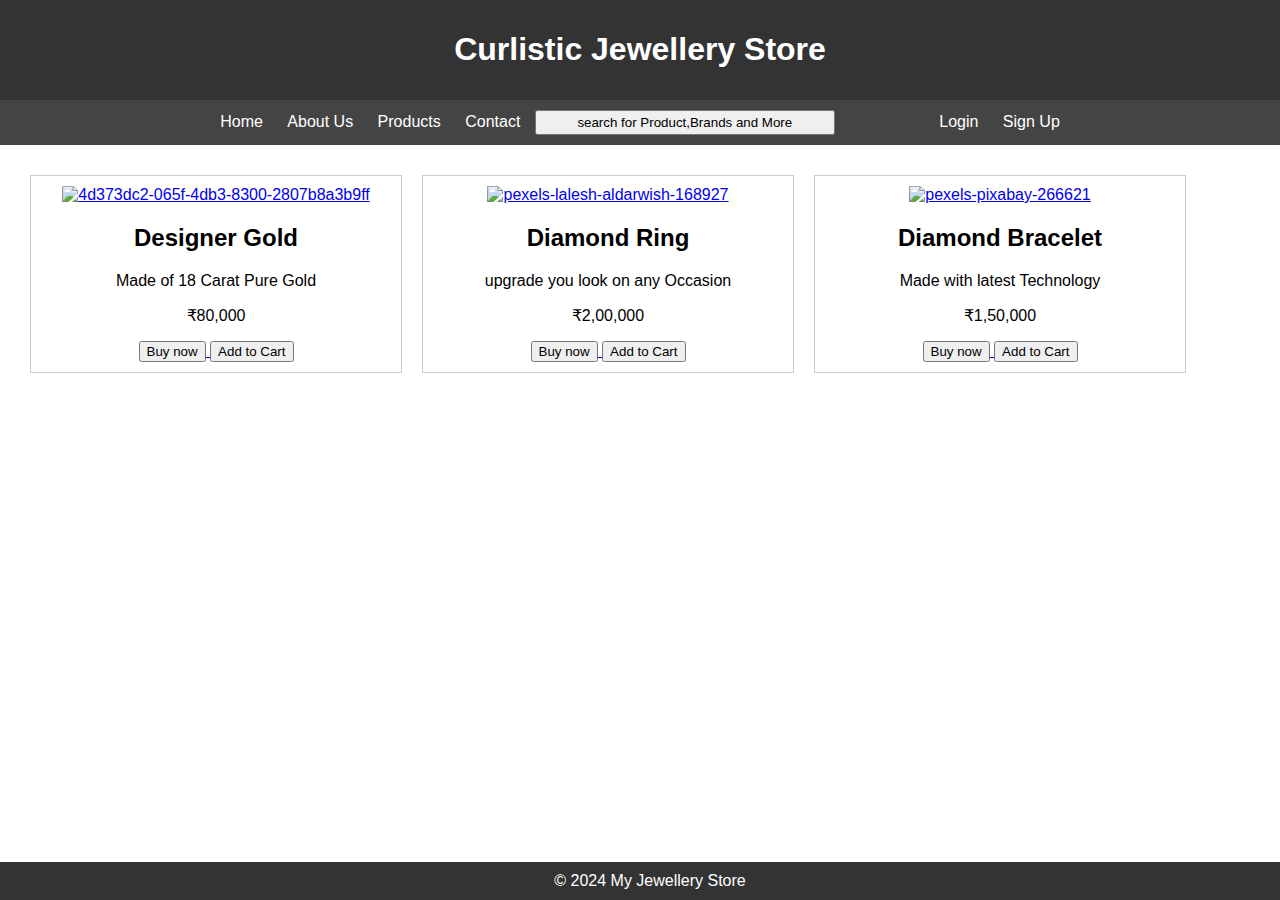
==== index.html @ 53c4d3c1 "Update index.html" ====
<!DOCTYPE html>
<html lang="en">
<head>
    <meta charset="UTF-8">
    <title>My Jewelry Store</title>
    <link rel="stylesheet" href="./style.css" />
    <meta name="viewport" content="width=device-width, initial-scale=1.0">
    
</head>
<body class="me">
    <header>
        <h1>Curlistic Jewellery Store</h1>
    </header>
    <nav>
        <a href="#">Home</a>
        <a href="#">About Us</a>
        <a href="#">Products</a>
        <a href="#">Contact</a>
        <input type="button" value="search for Product,Brands and More" name="search" style="display:flexbox; width: 300px; height: 25px;">
        <a href="login.html" style="margin-left:100px;">Login</button></a>
        <a href="signup.html" style="margin-left: 10px;">Sign Up</a>
    </nav>
    <section>
        <div class="product">
            <a href="https://ibb.co/KVn6Y6C"><img src="https://i.ibb.co/KVn6Y6C/4d373dc2-065f-4db3-8300-2807b8a3b9ff.jpg" alt="4d373dc2-065f-4db3-8300-2807b8a3b9ff" border="0" style="max-width: 50vw; height:20vh;"></a>
            <h2> Designer Gold</h2>
            <p>Made of 18 Carat Pure Gold</p>
            <p>₹80,000</p>
            <a href="payment.html">
            <button class="btn">Buy now</button>
            </a>
            <button>Add to Cart</button>
        </div>
        <div class="product">
            <a href="https://ibb.co/XsCGfkc"><img src="https://i.ibb.co/XsCGfkc/pexels-lalesh-aldarwish-168927.jpg" alt="pexels-lalesh-aldarwish-168927" border="0" style="max-width: 50vw; height:20vh;"></a>
            <h2>Diamond Ring</h2>
            <p>upgrade you look on any Occasion</p>
            <p>₹2,00,000</p>
            <a href="payment.html">
            <button class="btn">Buy now</button>
            </a>
            <button>Add to Cart</button>
        </div>


        <div class="product">
            <a href="https://ibb.co/4RWpfzv"><img src="https://i.ibb.co/4RWpfzv/pexels-pixabay-266621.jpg" alt="pexels-pixabay-266621" border="0" style="max-width: 50vw; height:20vh;"></a>
            <h2>Diamond Bracelet</h2>
            <p>Made with latest Technology </p>
            <p>₹1,50,000</p>
            <a href="payment.html">
            <button class="btn">Buy now</button>
            </a>
            <button>Add to Cart</button>
        </div>
       
    </section>
    <footer>
        &copy; 2024 My Jewellery Store
    </footer>
</body>
</html>
---- style.css ----
body {
            font-family: Arial, sans-serif;
            margin: 0;
            padding: 0;
        }
        header {
            background-color: #333;
            color: #fff;
            padding: 10px 20px;
            text-align: center;
        }
        nav {
            background-color: #444;
            padding: 10px;
            text-align: center;
        }
        nav a {
            color: #fff;
            text-decoration: none;
            margin: 0 10px;
        }
        nav a:hover {
            color: #ffc107;
        }
        section {
            padding: 20px;
        }
        .product {
            float: left;
            width: 30%;
            padding: 10px;
            margin: 10px;
            border: 1px solid #ccc;
            box-sizing: border-box;
            text-align: center;
            display: flexbox;
        }
        .product img {
            max-width: 100%;
        }
        footer {
            background-color: #333;
            color: #fff;
            animation-name: color_change;
            animation-duration: 2s;  
            animation-iteration-count: infinite;
            text-align: center;
            padding: 10px;
            position:fixed;
            bottom: 0;
            width: 100%;
        }
@keyframes color_change {
            from {background-color: lightseagreen;}
            to {background-color: lightsalmon;}
        }

        @media screen {max: width 800px;  
        }
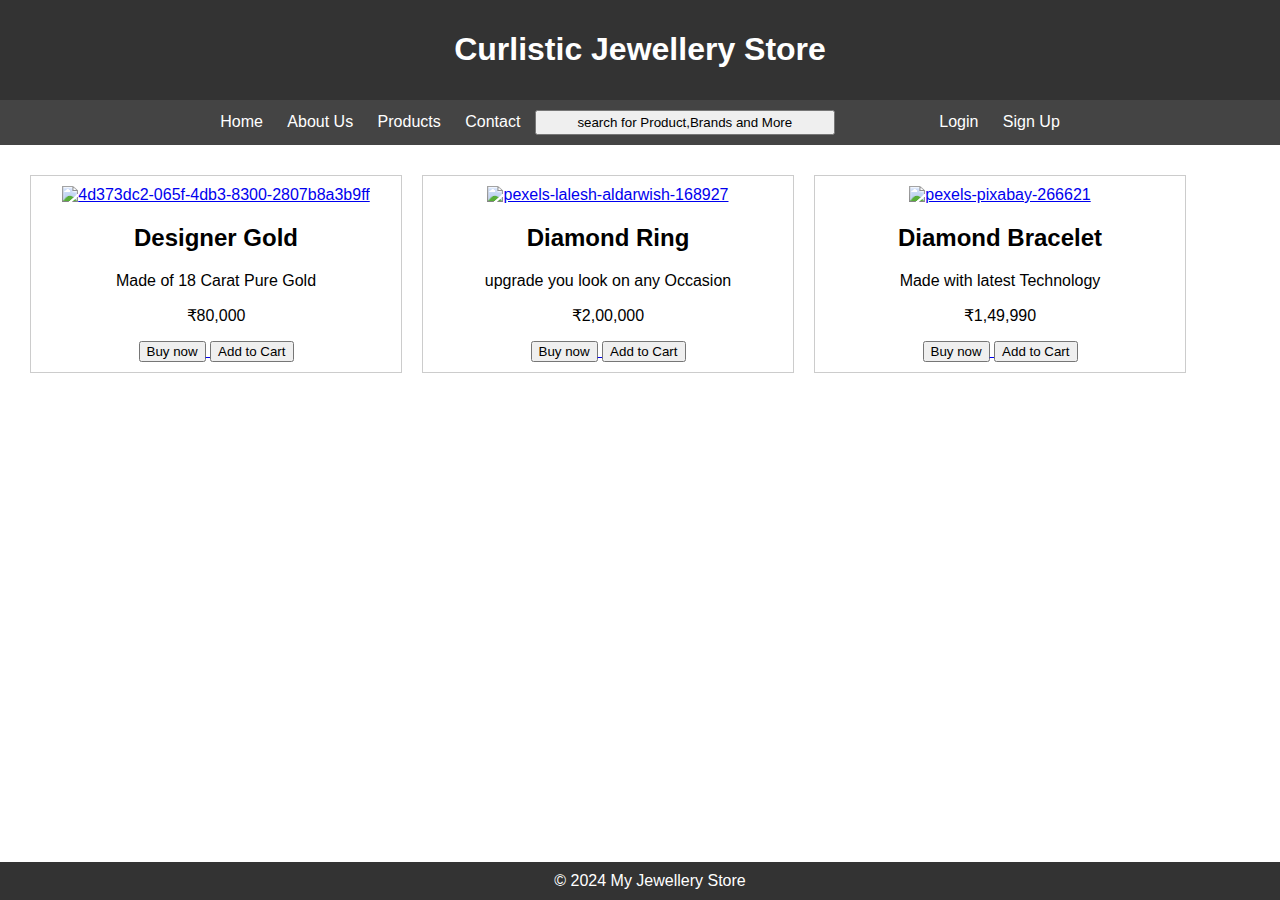
==== commit afde2075: "Update index.html" ====
--- a/index.html
+++ b/index.html
@@ -22,7 +22,7 @@
     </nav>
     <section>
         <div class="product">
-            <a href="https://ibb.co/KVn6Y6C"><img src="https://i.ibb.co/KVn6Y6C/4d373dc2-065f-4db3-8300-2807b8a3b9ff.jpg" alt="4d373dc2-065f-4db3-8300-2807b8a3b9ff" border="0" style="max-width: 50vw; height:20vh;"></a>
+            <a href="https://ibb.co/KVn6Y6C"><img src="https://i.ibb.co/KVn6Y6C/4d373dc2-065f-4db3-8300-2807b8a3b9ff.jpg" alt="4d373dc2-065f-4db3-8300-2807b8a3b9ff" border="0" class="img1" style="max-width: 25vw; height:20vh;"></a>
             <h2> Designer Gold</h2>
             <p>Made of 18 Carat Pure Gold</p>
             <p>₹80,000</p>
@@ -32,7 +32,7 @@
             <button>Add to Cart</button>
         </div>
         <div class="product">
-            <a href="https://ibb.co/XsCGfkc"><img src="https://i.ibb.co/XsCGfkc/pexels-lalesh-aldarwish-168927.jpg" alt="pexels-lalesh-aldarwish-168927" border="0" style="max-width: 50vw; height:20vh;"></a>
+            <a href="https://ibb.co/XsCGfkc"><img src="https://i.ibb.co/XsCGfkc/pexels-lalesh-aldarwish-168927.jpg" alt="pexels-lalesh-aldarwish-168927" border="0" class="img2" style="max-width: 25vw; height:20vh;"></a>
             <h2>Diamond Ring</h2>
             <p>upgrade you look on any Occasion</p>
             <p>₹2,00,000</p>
@@ -44,10 +44,10 @@
 
 
         <div class="product">
-            <a href="https://ibb.co/4RWpfzv"><img src="https://i.ibb.co/4RWpfzv/pexels-pixabay-266621.jpg" alt="pexels-pixabay-266621" border="0" style="max-width: 50vw; height:20vh;"></a>
+            <a href="https://ibb.co/4RWpfzv"><img src="https://i.ibb.co/4RWpfzv/pexels-pixabay-266621.jpg" alt="pexels-pixabay-266621" border="0" class="img3" style="max-width: 25vw; height:20vh;"></a>
             <h2>Diamond Bracelet</h2>
             <p>Made with latest Technology </p>
-            <p>₹1,50,000</p>
+            <p>₹1,49,990</p>
             <a href="payment.html">
             <button class="btn">Buy now</button>
             </a>
@@ -58,5 +58,6 @@
     <footer>
         &copy; 2024 My Jewellery Store
     </footer>
+     <script src="index.js"></script>
 </body>
 </html>
--- a/style.css
+++ b/style.css
@@ -58,3 +58,40 @@
 
         @media screen {max: width 800px;  
         }
+
+
+@media(max-width : 600px){
+        body{
+                display: block;
+        }
+
+   
+        a{
+                display: inline-block;
+        }
+
+        .img1{
+                width: 100%;
+                display: block;
+                object-fit: cover;
+        }
+
+        .img2{
+                width: 100%;
+                display: block;
+                object-fit: cover;
+        }
+
+
+        .img3{
+                width: 100%;
+                display: block;
+                object-fit: cover;
+        }
+
+        section{
+                display: block;
+                text-align: center;
+                align-items: center;
+        }
+}
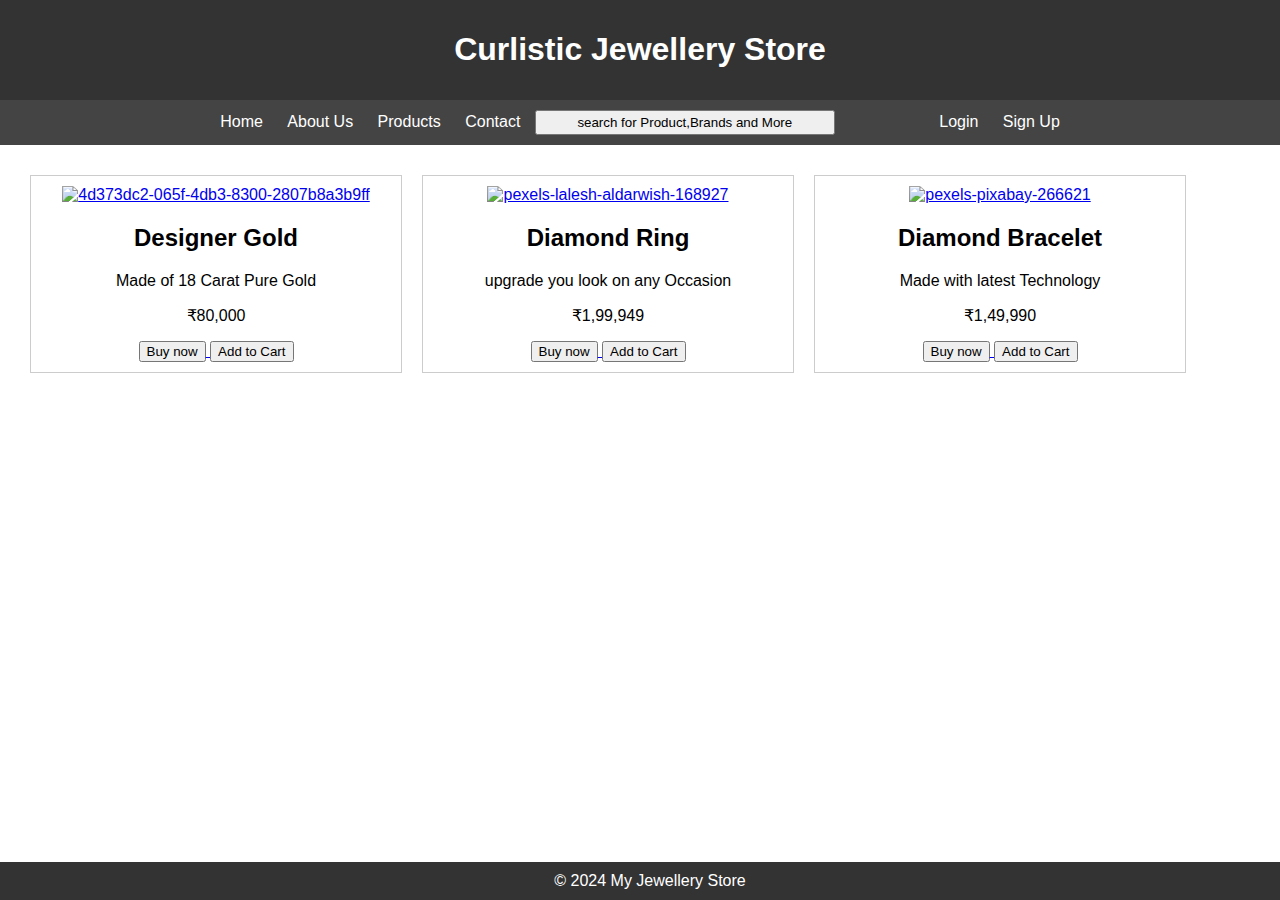
==== commit 0c00ce14: "Update index.html" ====
--- a/index.html
+++ b/index.html
@@ -35,7 +35,7 @@
             <a href="https://ibb.co/XsCGfkc"><img src="https://i.ibb.co/XsCGfkc/pexels-lalesh-aldarwish-168927.jpg" alt="pexels-lalesh-aldarwish-168927" border="0" class="img2" style="max-width: 25vw; height:20vh;"></a>
             <h2>Diamond Ring</h2>
             <p>upgrade you look on any Occasion</p>
-            <p>₹2,00,000</p>
+            <p>₹1,99,949</p>
             <a href="payment.html">
             <button class="btn">Buy now</button>
             </a>
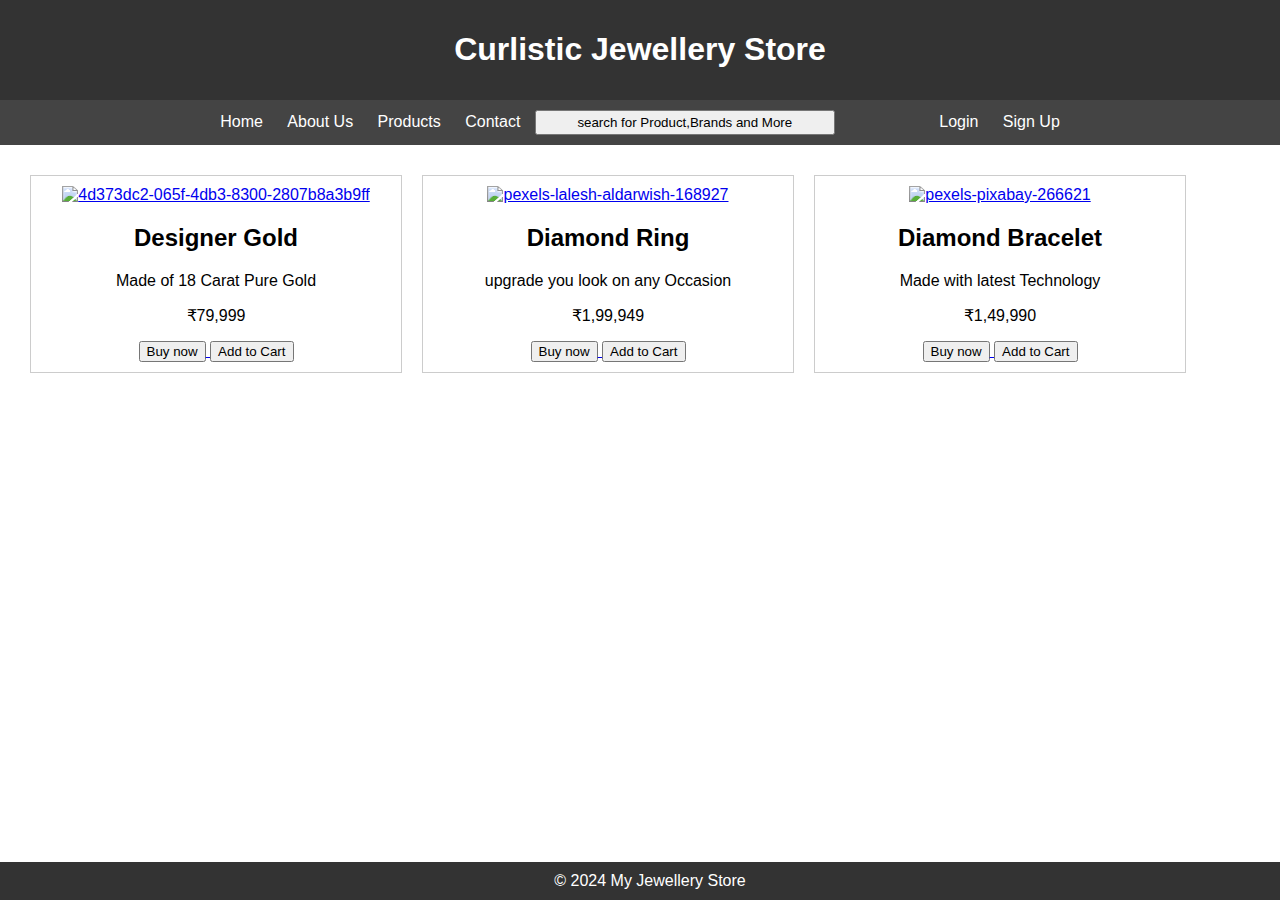
==== commit 0d4c6112: "Update index.html" ====
--- a/index.html
+++ b/index.html
@@ -25,7 +25,7 @@
             <a href="https://ibb.co/KVn6Y6C"><img src="https://i.ibb.co/KVn6Y6C/4d373dc2-065f-4db3-8300-2807b8a3b9ff.jpg" alt="4d373dc2-065f-4db3-8300-2807b8a3b9ff" border="0" class="img1" style="max-width: 25vw; height:20vh;"></a>
             <h2> Designer Gold</h2>
             <p>Made of 18 Carat Pure Gold</p>
-            <p>₹80,000</p>
+            <p>₹79,999</p>
             <a href="payment.html">
             <button class="btn">Buy now</button>
             </a>
